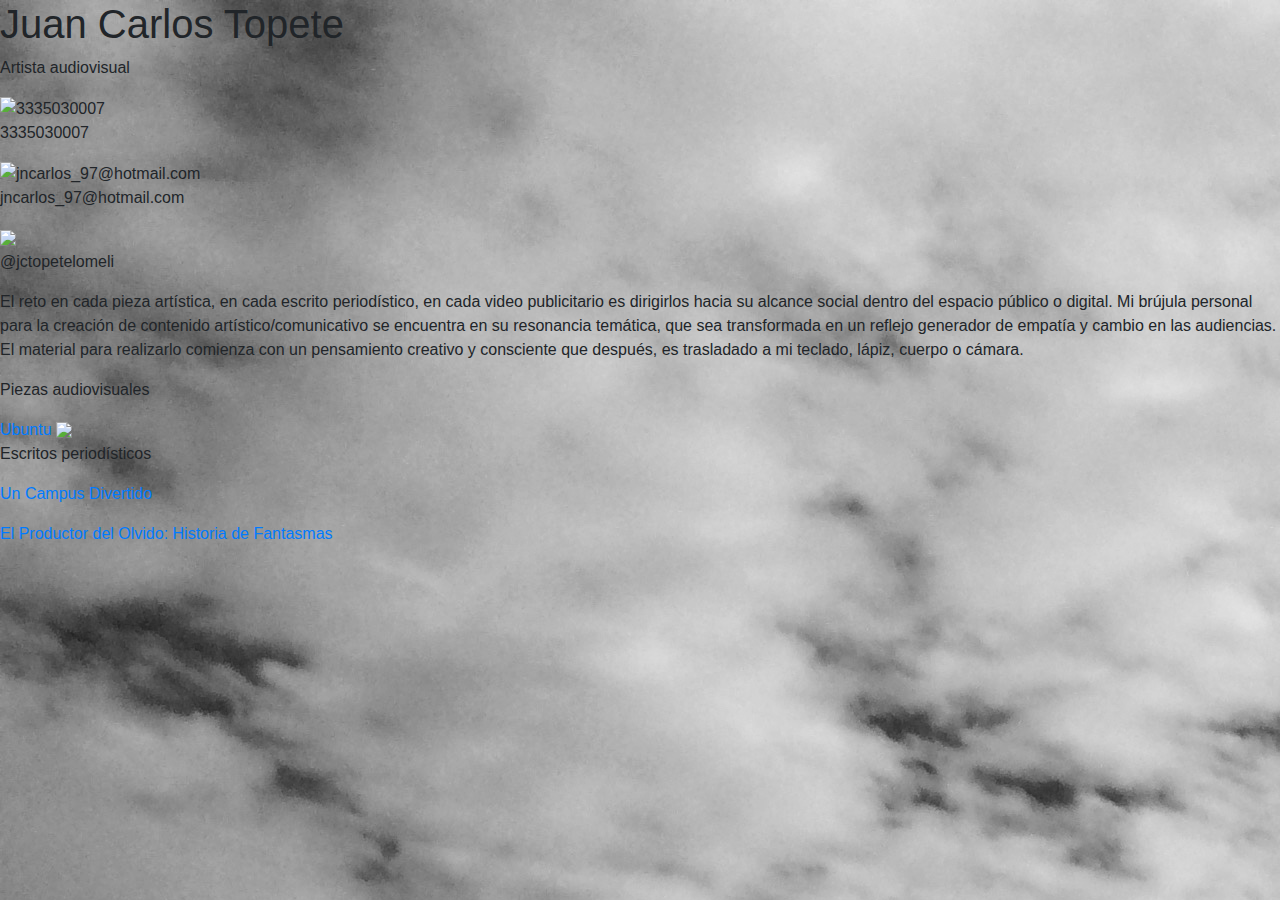
==== index.html @ 62576275 "Update index.html" ====
<!DOCTYPE html>
<html>
  <head>
  	<title>Juan Carlos</title>
    
      <meta charset="utf-8">
      <meta name="viewport" content="width=device-width, initial-scale=1">
      <link rel="stylesheet" href="https://maxcdn.bootstrapcdn.com/bootstrap/4.5.2/css/bootstrap.min.css">
      <script src="https://ajax.googleapis.com/ajax/libs/jquery/3.5.1/jquery.min.js"></script>
      <script src="https://cdnjs.cloudflare.com/ajax/libs/popper.js/1.16.0/umd/popper.min.js"></script>
      <script src="https://maxcdn.bootstrapcdn.com/bootstrap/4.5.2/js/bootstrap.min.js"></script>
    
      <link rel="preconnect" href="https://fonts.gstatic.com"> 
      <link href="https://fonts.googleapis.com/css2?family=Akaya+Telivigala&display=swap" rel="stylesheet">
    
  </head>
  <style>
body {
  background-image: url('IMG_2103.jpeg');
}
</style>
  
  
  <h1>Juan Carlos Topete</h1>
  <p> Artista audiovisual</p>
  
  <img src="https://i.pinimg.com/originals/de/e1/fe/dee1fec5ab918ff9ebc46811c1fb6550.png" alt=3335030007 style="width:52px;height:52;"> <p> 3335030007 </p>
  
 <img src="https://i.pinimg.com/originals/23/98/2d/23982d31ee932c26a021b175c47bb157.png" alt=jncarlos_97@hotmail.com style="width:52px;height:52;"> <p> jncarlos_97@hotmail.com </p>
 
 <img src="https://image.flaticon.com/icons/png/512/87/87390.png" style="width:52px;height:52;"> <p> @jctopetelomeli </p>
 
  <p>El reto en cada pieza artística, en cada escrito periodístico, en cada video publicitario es dirigirlos hacia su alcance social dentro del espacio público o digital. Mi brújula personal para la creación de contenido artístico/comunicativo se encuentra en su resonancia temática, que sea transformada en un reflejo generador de empatía y cambio en las audiencias. El material para realizarlo comienza con un pensamiento creativo y consciente que después, es trasladado a mi teclado, lápiz, cuerpo o cámara.</p>
  
  <p> Piezas audiovisuales </p>
  
 	 <a href="https://vimeo.com/303425902" target="_blank"> Ubuntu
     
     <a href="https://vimeo.com/303425902">
     
     	<img src="https://goodmenproject.com/wp-content/uploads/2019/03/shutterstock_1351413590.jpg" target="_blank">
     </a>
  
  <p> Escritos periodísticos </p>
  
  	<a href="https://cruce.iteso.mx/un-campus-divertido/" target="_blank"> Un Campus Divertido
    
    <p> <p/p>
    
    <a href="https://mailchi.mp/2413afacb076/lente-a-la-pelculael-productor-del-olvido?fbclid=IwAR3mIYitNXFHx0l4Hz40Y2YSF_R_5Wi14ObrUXfCEQbCJQqP8Rfcg50s18k"target="_blank"> El Productor del Olvido: Historia de Fantasmas
    
    

</body>
</html>
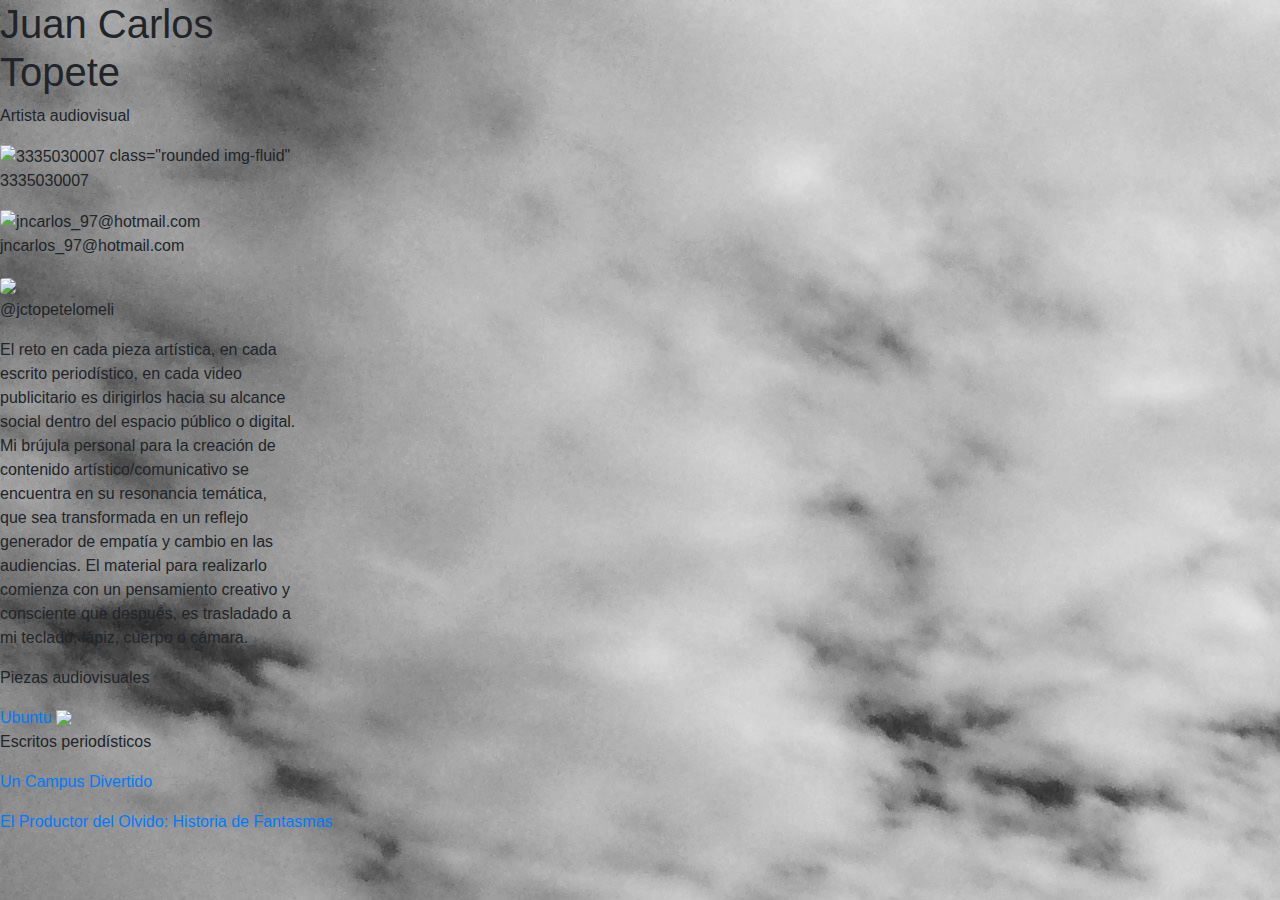
==== commit 70774f3e: "Update index.html" ====
--- a/index.html
+++ b/index.html
@@ -20,17 +20,22 @@
 }
 </style>
   
+  <div class="row">
+    <div class="col-md-3">
   
   <h1>Juan Carlos Topete</h1>
   <p> Artista audiovisual</p>
   
-  <img src="https://i.pinimg.com/originals/de/e1/fe/dee1fec5ab918ff9ebc46811c1fb6550.png" alt=3335030007 style="width:52px;height:52;"> <p> 3335030007 </p>
+  <img src="https://i.pinimg.com/originals/de/e1/fe/dee1fec5ab918ff9ebc46811c1fb6550.png" alt=3335030007 style="width:52px;height:52;"> class="rounded img-fluid" <p> 3335030007 </p>
   
- <img src="https://i.pinimg.com/originals/23/98/2d/23982d31ee932c26a021b175c47bb157.png" alt=jncarlos_97@hotmail.com style="width:52px;height:52;"> <p> jncarlos_97@hotmail.com </p>
+ <img src="https://i.pinimg.com/originals/23/98/2d/23982d31ee932c26a021b175c47bb157.png" class="rounded img-fluid" alt=jncarlos_97@hotmail.com style="width:52px;height:52;"> <p> jncarlos_97@hotmail.com </p>
  
- <img src="https://image.flaticon.com/icons/png/512/87/87390.png" style="width:52px;height:52;"> <p> @jctopetelomeli </p>
+ <img src="https://image.flaticon.com/icons/png/512/87/87390.png" class="rounded img-fluid" style="width:52px;height:52;"> <p> @jctopetelomeli </p>
  
   <p>El reto en cada pieza artística, en cada escrito periodístico, en cada video publicitario es dirigirlos hacia su alcance social dentro del espacio público o digital. Mi brújula personal para la creación de contenido artístico/comunicativo se encuentra en su resonancia temática, que sea transformada en un reflejo generador de empatía y cambio en las audiencias. El material para realizarlo comienza con un pensamiento creativo y consciente que después, es trasladado a mi teclado, lápiz, cuerpo o cámara.</p>
+  
+    </div>
+  </div>
   
   <p> Piezas audiovisuales </p>
   
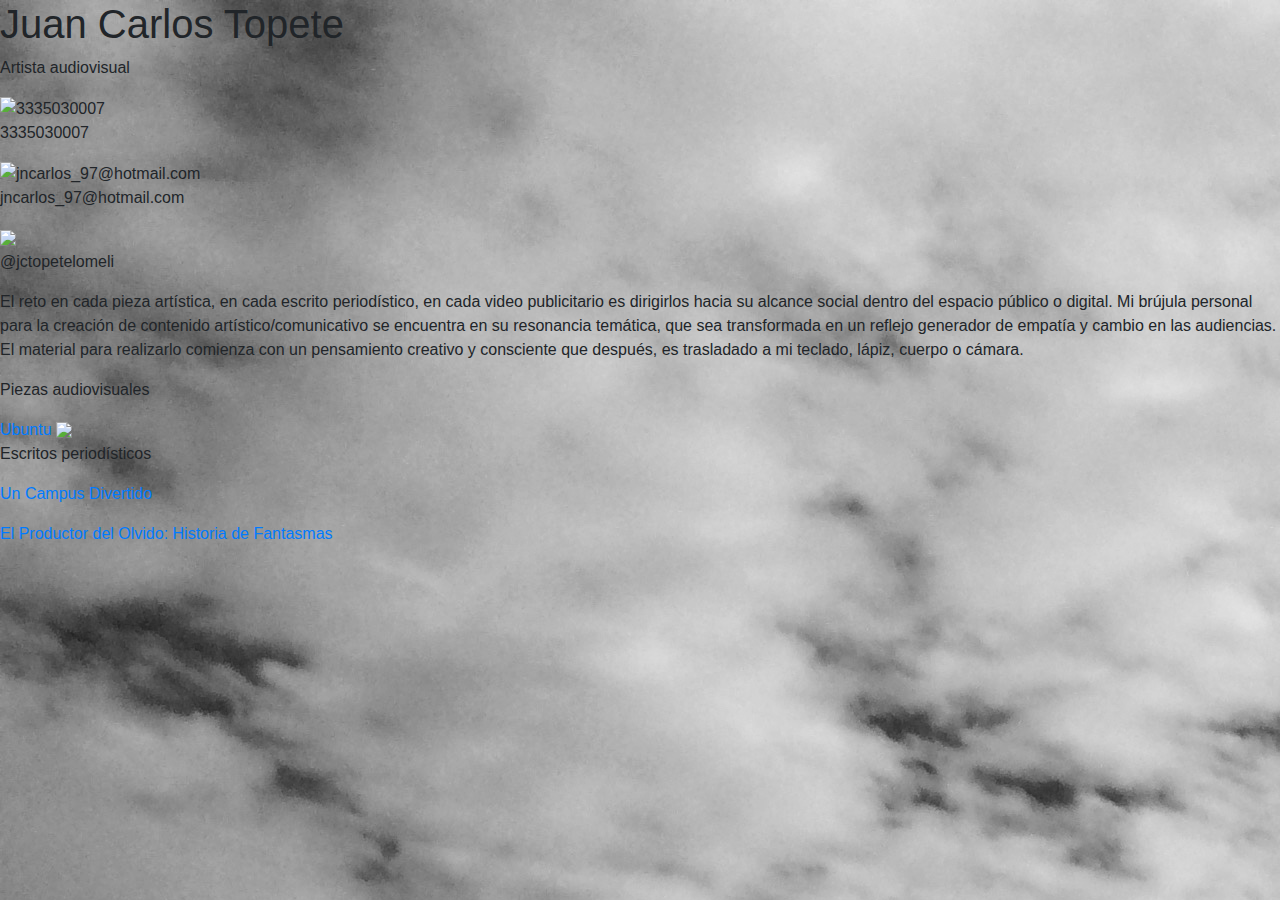
==== commit bd22712a: "Update index.html" ====
--- a/index.html
+++ b/index.html
@@ -20,22 +20,16 @@
 }
 </style>
   
-  <div class="row">
-    <div class="col-md-3">
-  
   <h1>Juan Carlos Topete</h1>
   <p> Artista audiovisual</p>
   
-  <img src="https://i.pinimg.com/originals/de/e1/fe/dee1fec5ab918ff9ebc46811c1fb6550.png" alt=3335030007 style="width:52px;height:52;"> class="rounded img-fluid" <p> 3335030007 </p>
+  <img src="https://i.pinimg.com/originals/de/e1/fe/dee1fec5ab918ff9ebc46811c1fb6550.png" alt=3335030007 style="width:52px;height:52;"> <p> 3335030007 </p>
   
- <img src="https://i.pinimg.com/originals/23/98/2d/23982d31ee932c26a021b175c47bb157.png" class="rounded img-fluid" alt=jncarlos_97@hotmail.com style="width:52px;height:52;"> <p> jncarlos_97@hotmail.com </p>
+ <img src="https://i.pinimg.com/originals/23/98/2d/23982d31ee932c26a021b175c47bb157.png" alt=jncarlos_97@hotmail.com style="width:52px;height:52;"> <p> jncarlos_97@hotmail.com </p>
  
- <img src="https://image.flaticon.com/icons/png/512/87/87390.png" class="rounded img-fluid" style="width:52px;height:52;"> <p> @jctopetelomeli </p>
+ <img src="https://image.flaticon.com/icons/png/512/87/87390.png" img-fluid" style="width:52px;height:52;"> <p> @jctopetelomeli </p>
  
   <p>El reto en cada pieza artística, en cada escrito periodístico, en cada video publicitario es dirigirlos hacia su alcance social dentro del espacio público o digital. Mi brújula personal para la creación de contenido artístico/comunicativo se encuentra en su resonancia temática, que sea transformada en un reflejo generador de empatía y cambio en las audiencias. El material para realizarlo comienza con un pensamiento creativo y consciente que después, es trasladado a mi teclado, lápiz, cuerpo o cámara.</p>
-  
-    </div>
-  </div>
   
   <p> Piezas audiovisuales </p>
   
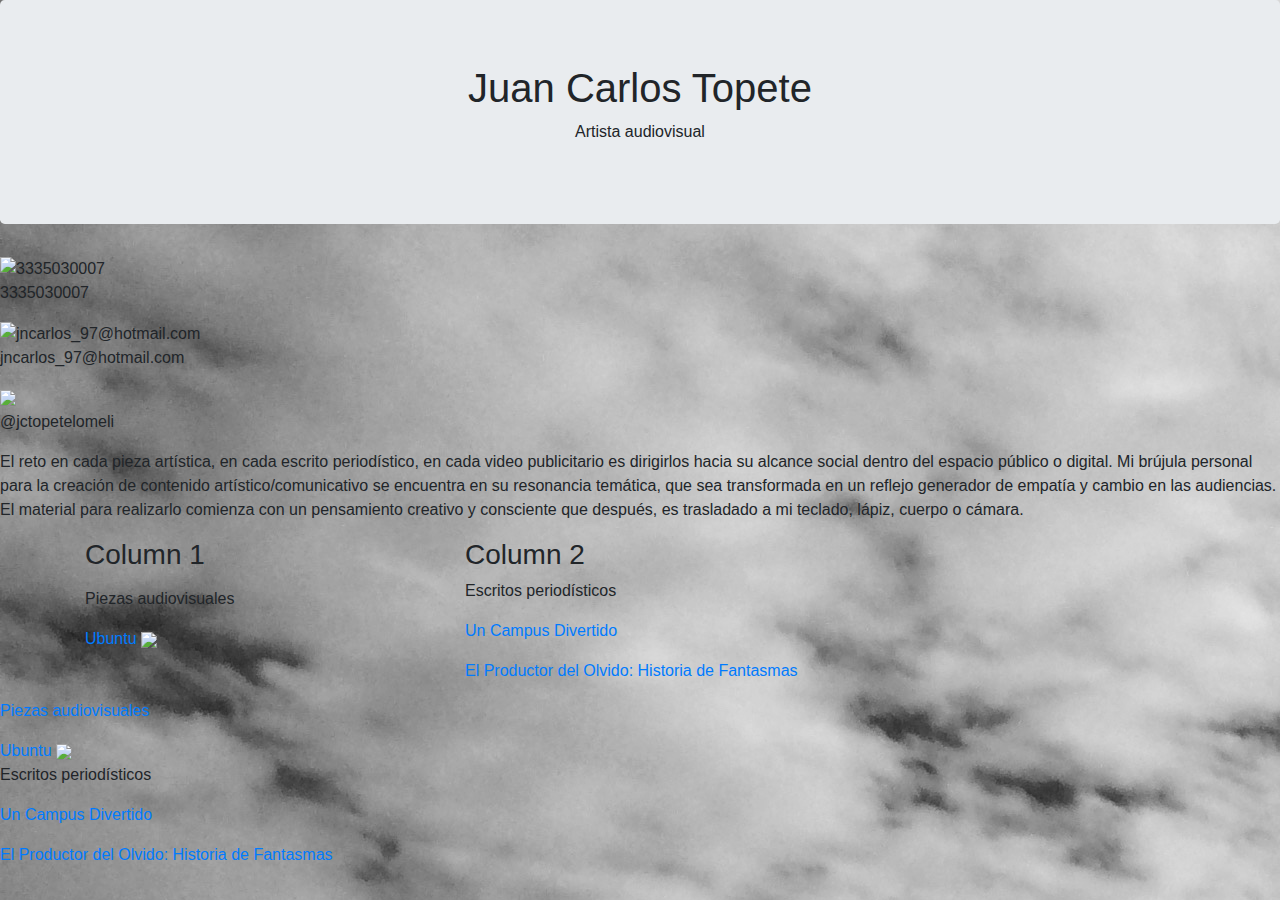
==== commit dbb9944f: "Update index.html" ====
--- a/index.html
+++ b/index.html
@@ -20,8 +20,10 @@
 }
 </style>
   
+<div class="jumbotron text-center">
   <h1>Juan Carlos Topete</h1>
   <p> Artista audiovisual</p>
+</div>
   
   <img src="https://i.pinimg.com/originals/de/e1/fe/dee1fec5ab918ff9ebc46811c1fb6550.png" alt=3335030007 style="width:52px;height:52;"> <p> 3335030007 </p>
   
@@ -31,6 +33,27 @@
  
   <p>El reto en cada pieza artística, en cada escrito periodístico, en cada video publicitario es dirigirlos hacia su alcance social dentro del espacio público o digital. Mi brújula personal para la creación de contenido artístico/comunicativo se encuentra en su resonancia temática, que sea transformada en un reflejo generador de empatía y cambio en las audiencias. El material para realizarlo comienza con un pensamiento creativo y consciente que después, es trasladado a mi teclado, lápiz, cuerpo o cámara.</p>
   
+ <div class="container">
+  <div class="row">
+    <div class="col-sm-4">
+      <h3>Column 1</h3>
+      <p></p>
+      <p> Piezas audiovisuales </p>
+        <a href="https://vimeo.com/303425902" target="_blank"> Ubuntu
+          <a href="https://vimeo.com/303425902">
+     	      <img src="https://goodmenproject.com/wp-content/uploads/2019/03/shutterstock_1351413590.jpg" target="_blank">
+        </a>
+    </div>
+    <div class="col-sm-4">
+      <h3>Column 2</h3>
+      <p>Escritos periodísticos</p>
+        <a href="https://cruce.iteso.mx/un-campus-divertido/" target="_blank"> Un Campus Divertido                                                                  
+        <p> <p/p>
+        <a href="https://mailchi.mp/2413afacb076/lente-a-la-pelculael-productor-del-olvido?fbclid=IwAR3mIYitNXFHx0l4Hz40Y2YSF_R_5Wi14ObrUXfCEQbCJQqP8Rfcg50s18k"target="_blank"> El Productor del Olvido: Historia de Fantasmas
+    </div>
+  </div>
+</div>        
+                         
   <p> Piezas audiovisuales </p>
   
  	 <a href="https://vimeo.com/303425902" target="_blank"> Ubuntu
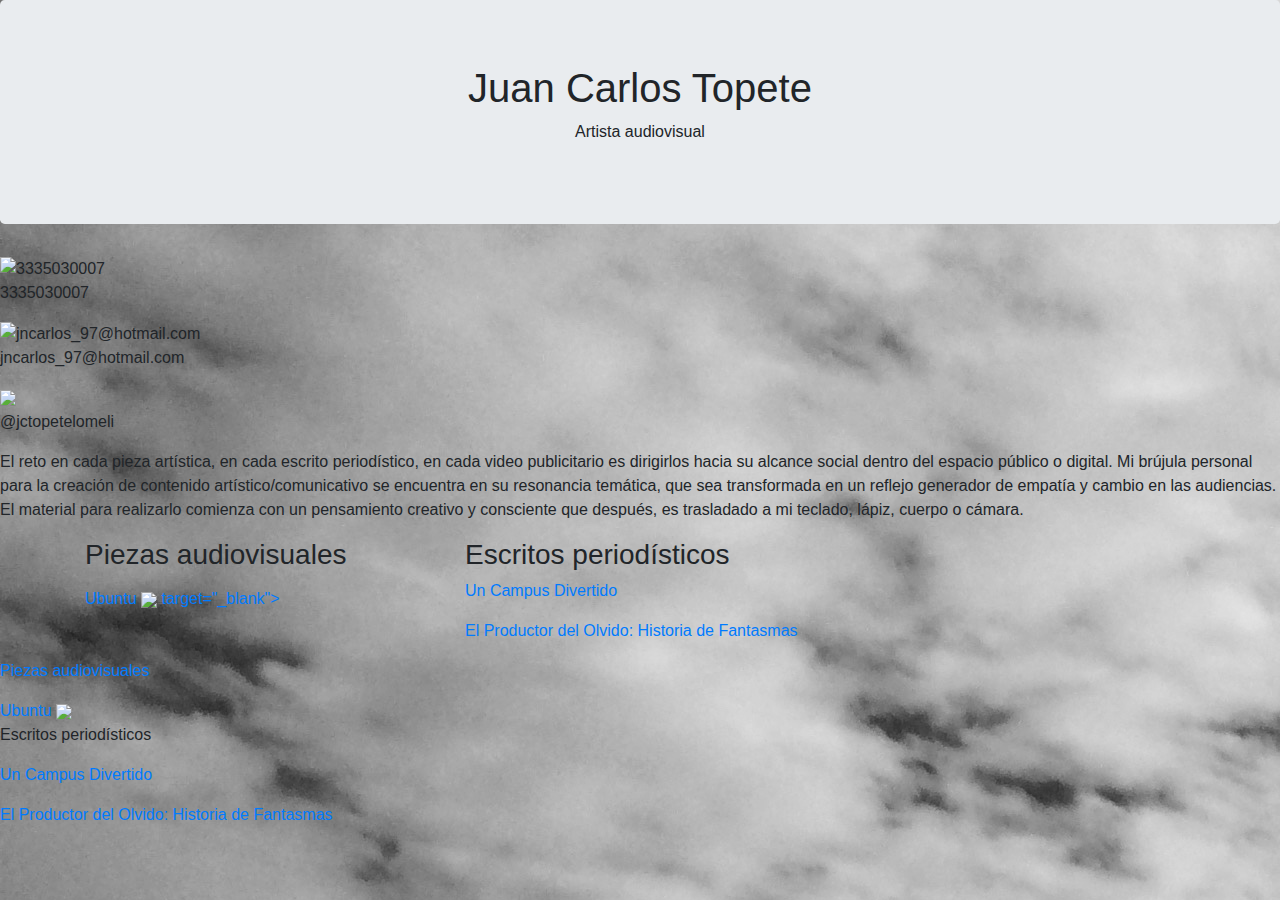
==== commit 2eb3b5b9: "Update index.html" ====
--- a/index.html
+++ b/index.html
@@ -36,17 +36,15 @@
  <div class="container">
   <div class="row">
     <div class="col-sm-4">
-      <h3>Column 1</h3>
+      <h3>Piezas audiovisuales</h3>
       <p></p>
-      <p> Piezas audiovisuales </p>
         <a href="https://vimeo.com/303425902" target="_blank"> Ubuntu
           <a href="https://vimeo.com/303425902">
-     	      <img src="https://goodmenproject.com/wp-content/uploads/2019/03/shutterstock_1351413590.jpg" target="_blank">
+     	      <img src="https://goodmenproject.com/wp-content/uploads/2019/03/shutterstock_1351413590.jpg" style="width:40;height:40;"> target="_blank">
         </a>
     </div>
     <div class="col-sm-4">
-      <h3>Column 2</h3>
-      <p>Escritos periodísticos</p>
+      <h3>Escritos periodísticos</h3>
         <a href="https://cruce.iteso.mx/un-campus-divertido/" target="_blank"> Un Campus Divertido                                                                  
         <p> <p/p>
         <a href="https://mailchi.mp/2413afacb076/lente-a-la-pelculael-productor-del-olvido?fbclid=IwAR3mIYitNXFHx0l4Hz40Y2YSF_R_5Wi14ObrUXfCEQbCJQqP8Rfcg50s18k"target="_blank"> El Productor del Olvido: Historia de Fantasmas
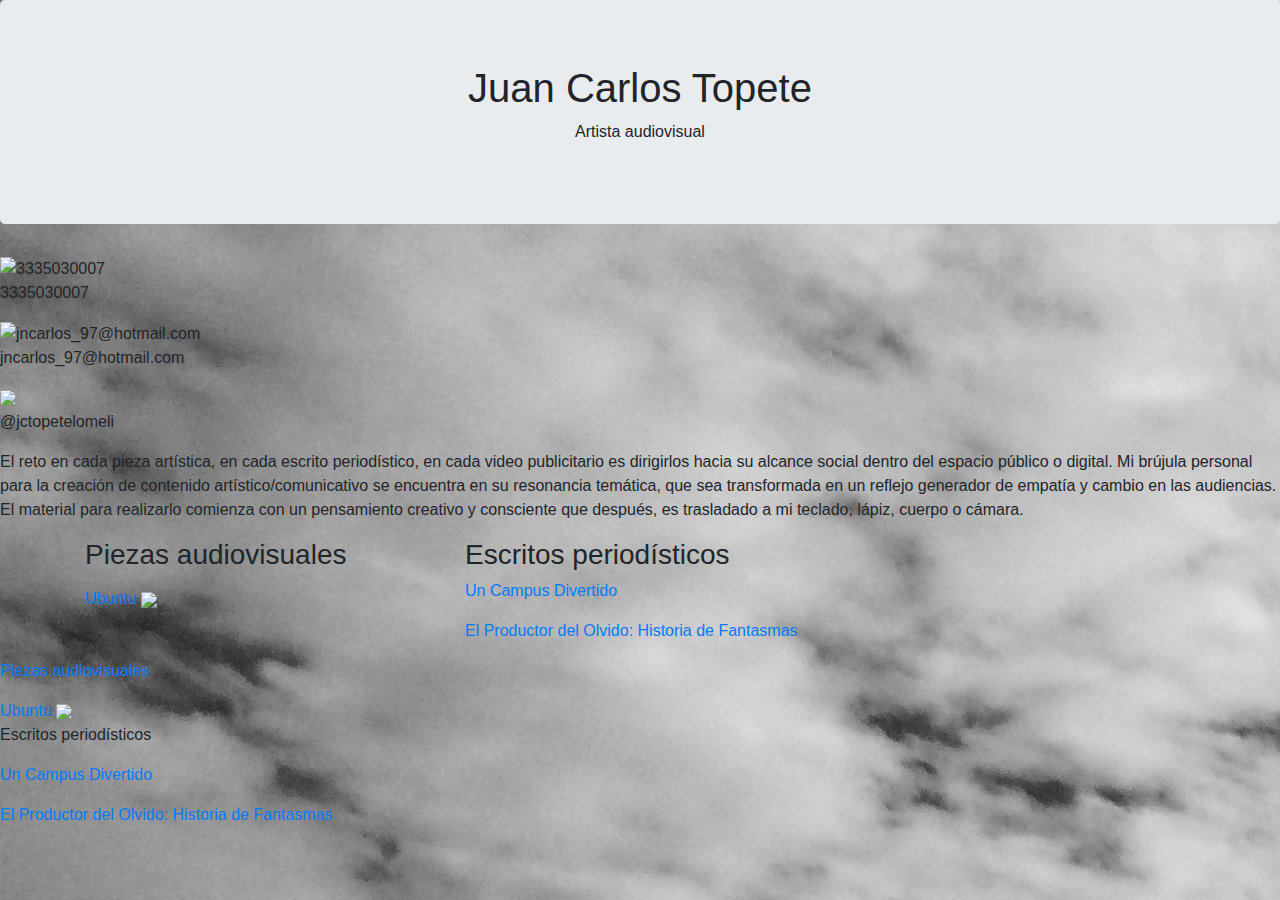
==== commit 3419d7e7: "Update index.html" ====
--- a/index.html
+++ b/index.html
@@ -40,7 +40,7 @@
       <p></p>
         <a href="https://vimeo.com/303425902" target="_blank"> Ubuntu
           <a href="https://vimeo.com/303425902">
-     	      <img src="https://goodmenproject.com/wp-content/uploads/2019/03/shutterstock_1351413590.jpg" style="width:40;height:40;"> target="_blank">
+     	      <img src="https://goodmenproject.com/wp-content/uploads/2019/03/shutterstock_1351413590.jpg" style="width:150;height:86;" target="_blank">
         </a>
     </div>
     <div class="col-sm-4">
@@ -58,7 +58,7 @@
      
      <a href="https://vimeo.com/303425902">
      
-     	<img src="https://goodmenproject.com/wp-content/uploads/2019/03/shutterstock_1351413590.jpg" target="_blank">
+     	<img src="https://goodmenproject.com/wp-content/uploads/2019/03/shutterstock_1351413590.jpg" target="_blank"> 
      </a>
   
   <p> Escritos periodísticos </p>
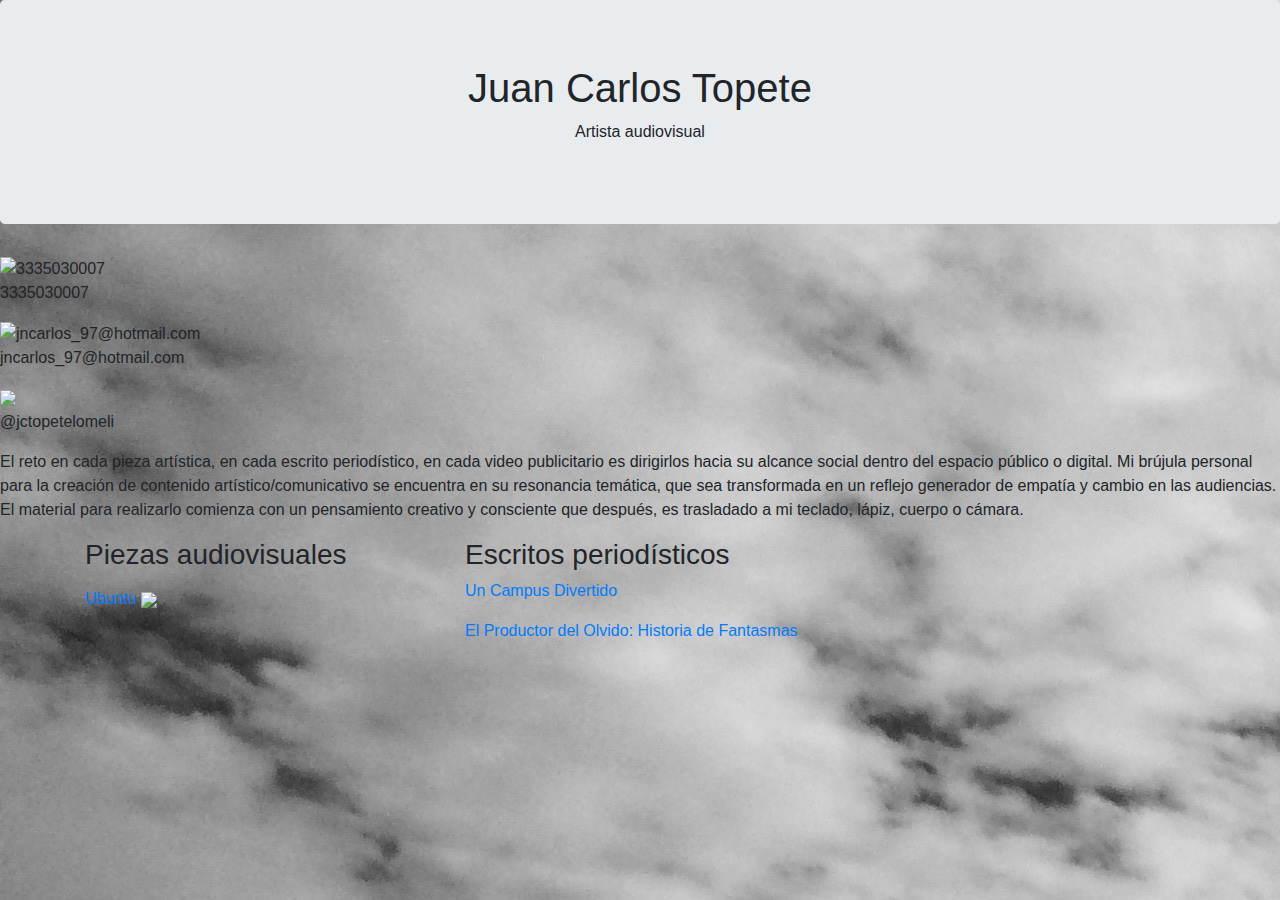
==== commit 289f1bdc: "Update index.html" ====
--- a/index.html
+++ b/index.html
@@ -51,25 +51,6 @@
     </div>
   </div>
 </div>        
-                         
-  <p> Piezas audiovisuales </p>
-  
- 	 <a href="https://vimeo.com/303425902" target="_blank"> Ubuntu
-     
-     <a href="https://vimeo.com/303425902">
-     
-     	<img src="https://goodmenproject.com/wp-content/uploads/2019/03/shutterstock_1351413590.jpg" target="_blank"> 
-     </a>
-  
-  <p> Escritos periodísticos </p>
-  
-  	<a href="https://cruce.iteso.mx/un-campus-divertido/" target="_blank"> Un Campus Divertido
-    
-    <p> <p/p>
-    
-    <a href="https://mailchi.mp/2413afacb076/lente-a-la-pelculael-productor-del-olvido?fbclid=IwAR3mIYitNXFHx0l4Hz40Y2YSF_R_5Wi14ObrUXfCEQbCJQqP8Rfcg50s18k"target="_blank"> El Productor del Olvido: Historia de Fantasmas
-    
-    
 
 </body>
 </html>
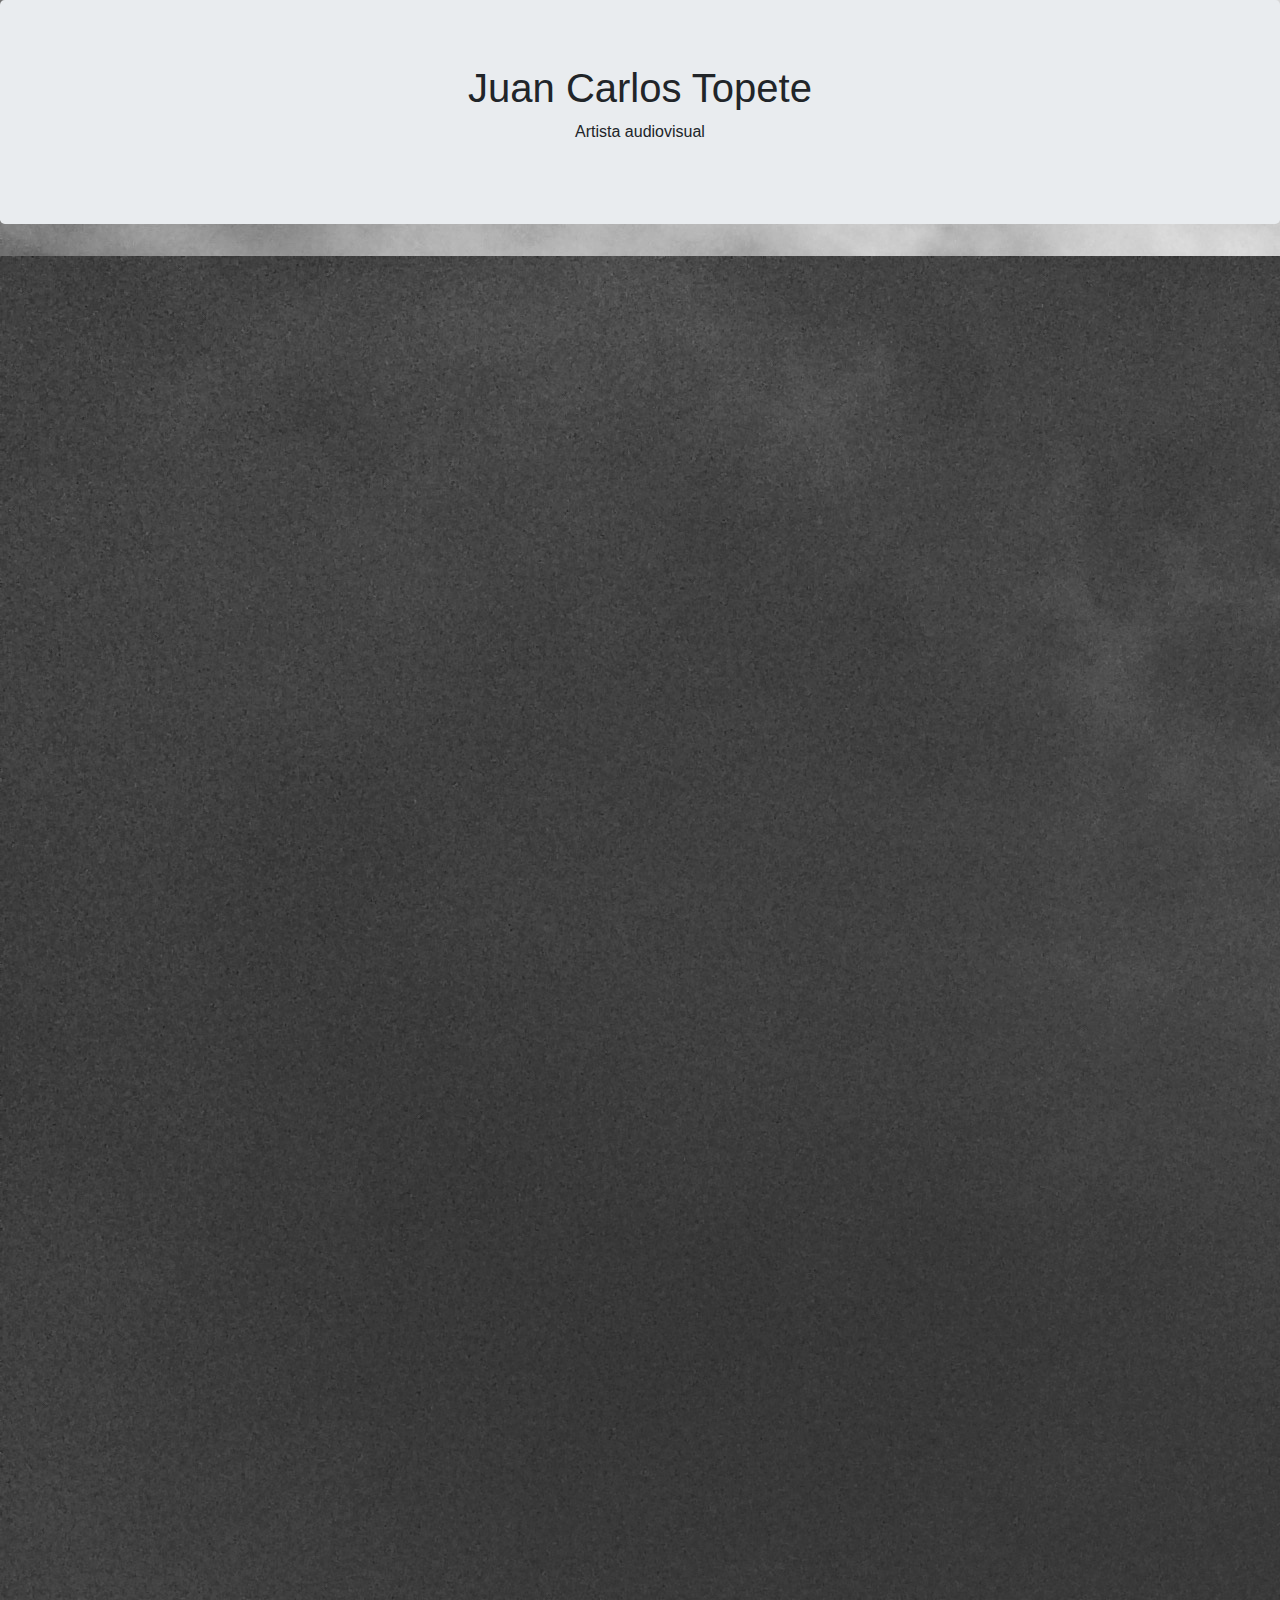
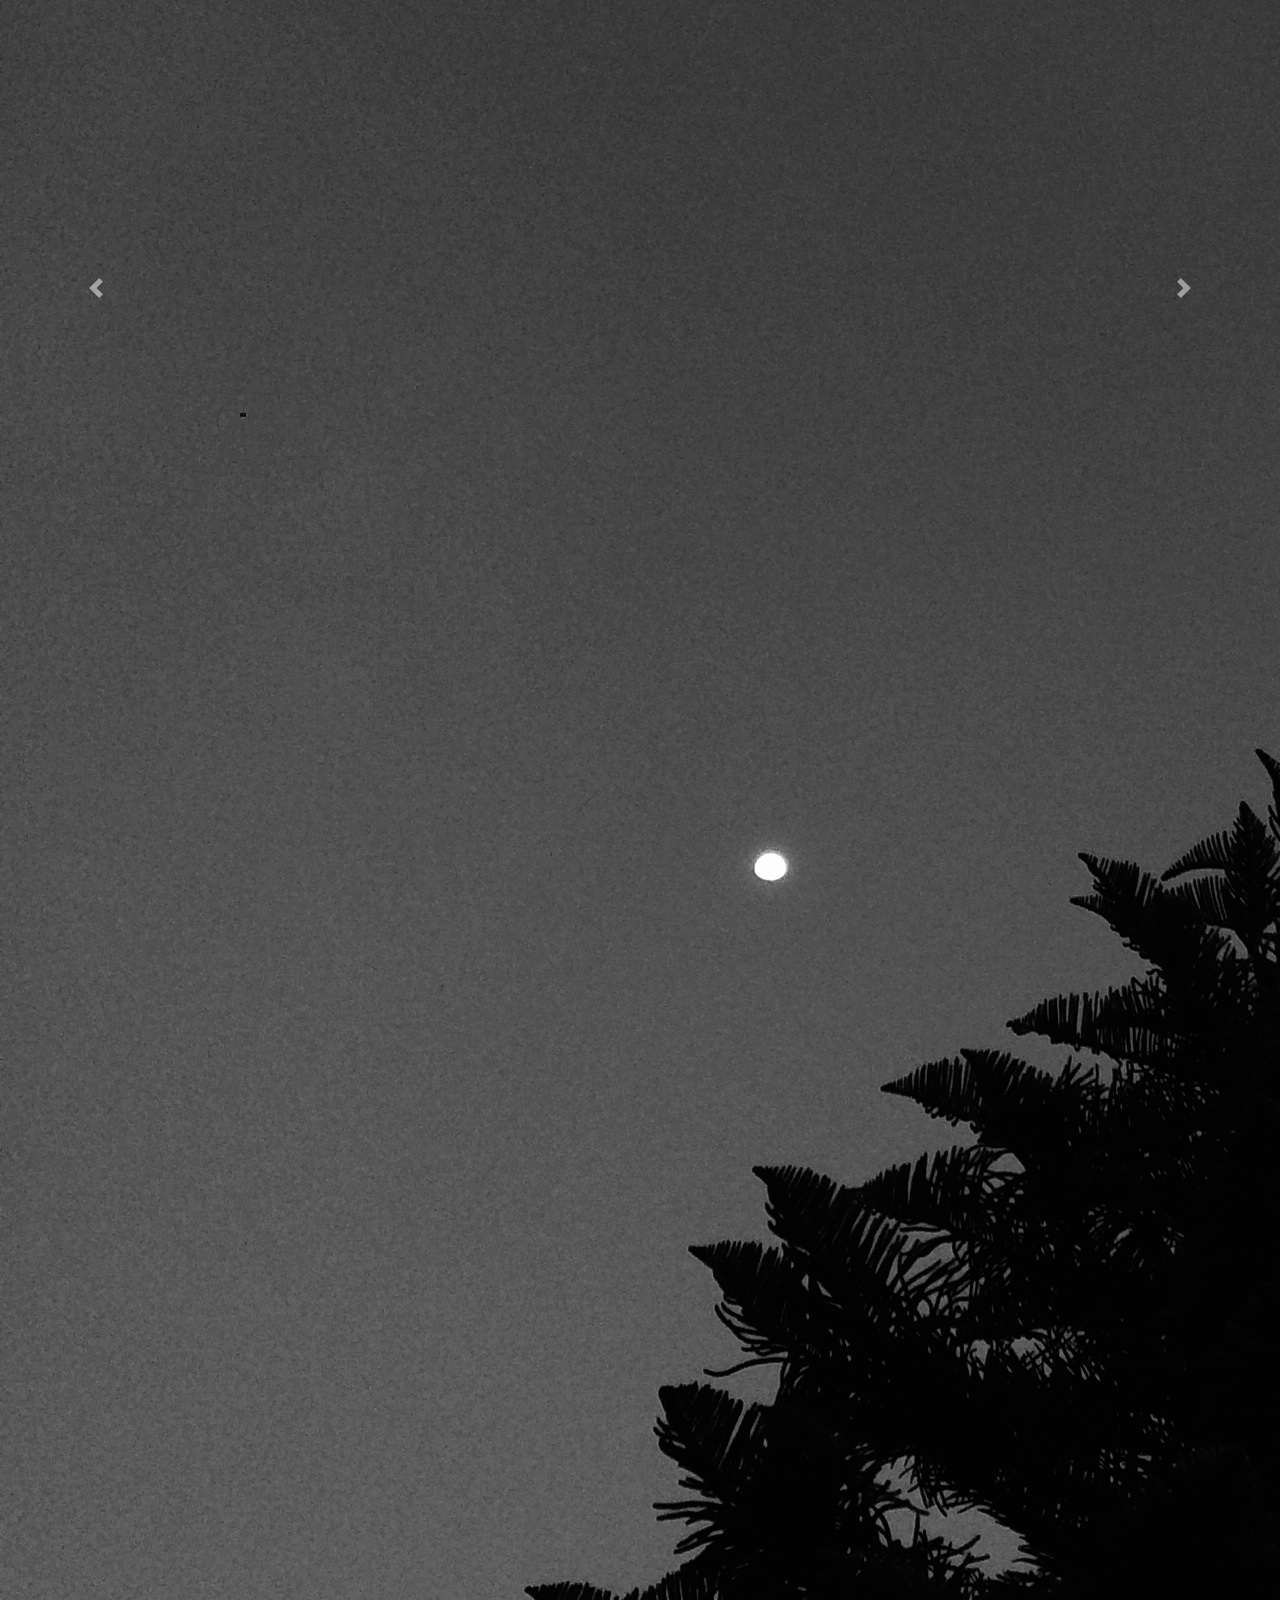
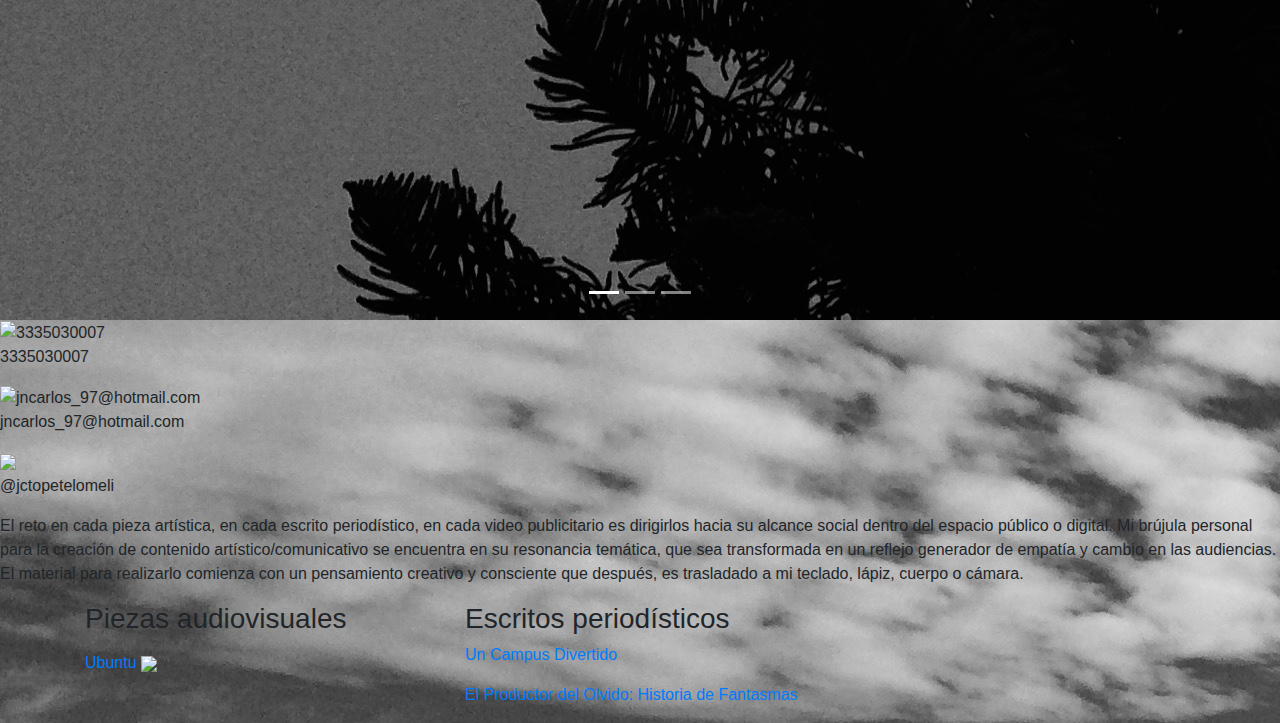
==== commit f25f4564: "Add files via upload" ====
--- a/index.html
+++ b/index.html
@@ -2,37 +2,69 @@
 <html>
   <head>
   	<title>Juan Carlos</title>
-    
+
       <meta charset="utf-8">
       <meta name="viewport" content="width=device-width, initial-scale=1">
       <link rel="stylesheet" href="https://maxcdn.bootstrapcdn.com/bootstrap/4.5.2/css/bootstrap.min.css">
       <script src="https://ajax.googleapis.com/ajax/libs/jquery/3.5.1/jquery.min.js"></script>
       <script src="https://cdnjs.cloudflare.com/ajax/libs/popper.js/1.16.0/umd/popper.min.js"></script>
       <script src="https://maxcdn.bootstrapcdn.com/bootstrap/4.5.2/js/bootstrap.min.js"></script>
-    
-      <link rel="preconnect" href="https://fonts.gstatic.com"> 
+
+      <link rel="preconnect" href="https://fonts.gstatic.com">
       <link href="https://fonts.googleapis.com/css2?family=Akaya+Telivigala&display=swap" rel="stylesheet">
-    
+
   </head>
   <style>
 body {
   background-image: url('IMG_2103.jpeg');
 }
 </style>
-  
+
 <div class="jumbotron text-center">
   <h1>Juan Carlos Topete</h1>
   <p> Artista audiovisual</p>
 </div>
-  
+
+<div id="demo" class="carousel slide" data-ride="carousel">
+
+  <!-- Indicators -->
+  <ul class="carousel-indicators">
+    <li data-target="#demo" data-slide-to="0" class="active"></li>
+    <li data-target="#demo" data-slide-to="1"></li>
+    <li data-target="#demo" data-slide-to="2"></li>
+  </ul>
+
+  <!-- The slideshow -->
+  <div class="carousel-inner">
+    <div class="carousel-item active">
+      <img src="j1.jpeg" alt="Los Angeles">
+    </div>
+    <div class="carousel-item">
+      <img src="j2.jpeg" alt="Chicago">
+    </div>
+    <div class="carousel-item">
+      <img src="j3.jpeg" alt="New York">
+    </div>
+  </div>
+
+  <!-- Left and right controls -->
+  <a class="carousel-control-prev" href="#demo" data-slide="prev">
+    <span class="carousel-control-prev-icon"></span>
+  </a>
+  <a class="carousel-control-next" href="#demo" data-slide="next">
+    <span class="carousel-control-next-icon"></span>
+  </a>
+
+</div>
+
   <img src="https://i.pinimg.com/originals/de/e1/fe/dee1fec5ab918ff9ebc46811c1fb6550.png" alt=3335030007 style="width:52px;height:52;"> <p> 3335030007 </p>
-  
+
  <img src="https://i.pinimg.com/originals/23/98/2d/23982d31ee932c26a021b175c47bb157.png" alt=jncarlos_97@hotmail.com style="width:52px;height:52;"> <p> jncarlos_97@hotmail.com </p>
- 
+
  <img src="https://image.flaticon.com/icons/png/512/87/87390.png" img-fluid" style="width:52px;height:52;"> <p> @jctopetelomeli </p>
- 
+
   <p>El reto en cada pieza artística, en cada escrito periodístico, en cada video publicitario es dirigirlos hacia su alcance social dentro del espacio público o digital. Mi brújula personal para la creación de contenido artístico/comunicativo se encuentra en su resonancia temática, que sea transformada en un reflejo generador de empatía y cambio en las audiencias. El material para realizarlo comienza con un pensamiento creativo y consciente que después, es trasladado a mi teclado, lápiz, cuerpo o cámara.</p>
-  
+
  <div class="container">
   <div class="row">
     <div class="col-sm-4">
@@ -45,12 +77,12 @@
     </div>
     <div class="col-sm-4">
       <h3>Escritos periodísticos</h3>
-        <a href="https://cruce.iteso.mx/un-campus-divertido/" target="_blank"> Un Campus Divertido                                                                  
+        <a href="https://cruce.iteso.mx/un-campus-divertido/" target="_blank"> Un Campus Divertido
         <p> <p/p>
         <a href="https://mailchi.mp/2413afacb076/lente-a-la-pelculael-productor-del-olvido?fbclid=IwAR3mIYitNXFHx0l4Hz40Y2YSF_R_5Wi14ObrUXfCEQbCJQqP8Rfcg50s18k"target="_blank"> El Productor del Olvido: Historia de Fantasmas
     </div>
   </div>
-</div>        
+</div>
 
 </body>
 </html>
